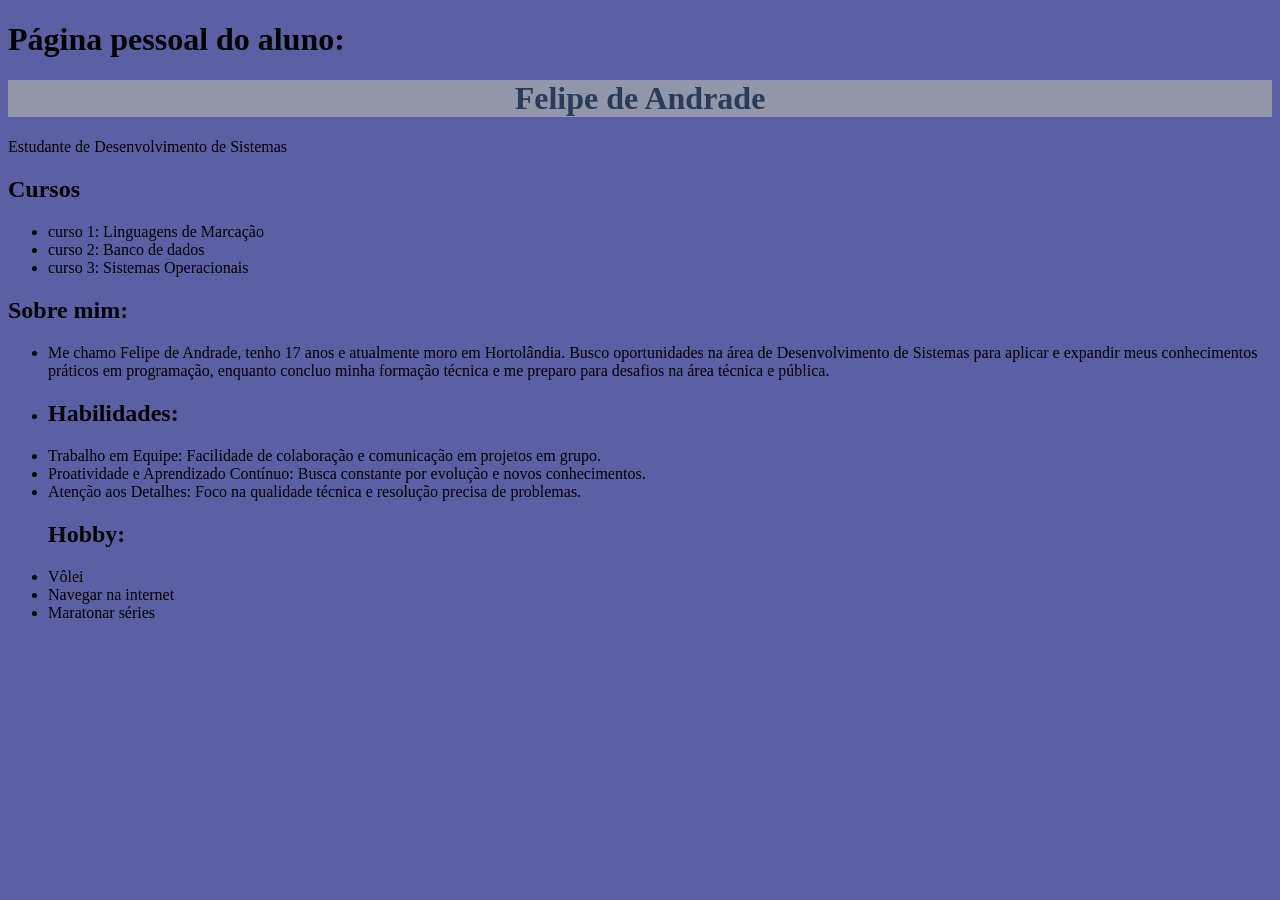
==== index.html @ 4f88e741 "S4_AT1.1_R4_LIMA" ====
<!DOCTYPE html>
<html lang="pt-br">
    <head>
        <title>Bem-vindo á página pessoal</title>
    <meta charset="UTF-8"/>
    <meta name="viewport" content="width=device-width, initial-scale=1,0"/>
    <meta name="description" content="Olá mundo sem maldição!"/>
    </head>
    
    <h1>Página pessoal do aluno:</h1>
    <body style="background-color: rgb(90, 96, 163);">
        <h1 style="color:rgb(41, 59, 89); text-align: center; background-color: rgb(145, 150, 169);">Felipe de Andrade</h1>
    <p>Estudante de Desenvolvimento de Sistemas</p>
    
    <section>
    <h2> Cursos</h2>
    <ul>
        <li>curso 1: Linguagens de Marcação</li>
        <li>curso 2: Banco de dados</li>
        <li>curso 3: Sistemas Operacionais</li>
    <ul>
    </ul>
</section>
</html>

<h2> Sobre mim:</h2>
    <ul>
        <li>Me chamo Felipe de Andrade, tenho 17 anos e atualmente moro em Hortolândia. Busco oportunidades na área de Desenvolvimento de Sistemas para aplicar e expandir meus conhecimentos práticos em programação, enquanto concluo minha formação técnica e me preparo para desafios na área técnica e pública.<li>
</section>
</html>
<h2> Habilidades:</h2>
        <li> Trabalho em Equipe: Facilidade de colaboração e comunicação em projetos em grupo.</li>
        <li> Proatividade e Aprendizado Contínuo: Busca constante por evolução e novos conhecimentos.</li>
        <li> Atenção aos Detalhes: Foco na qualidade técnica e resolução precisa de problemas.</li>
<h2> Hobby:</h2>
<li>Vôlei</li>
<li>Navegar na internet</li>
<li>Maratonar séries</li>
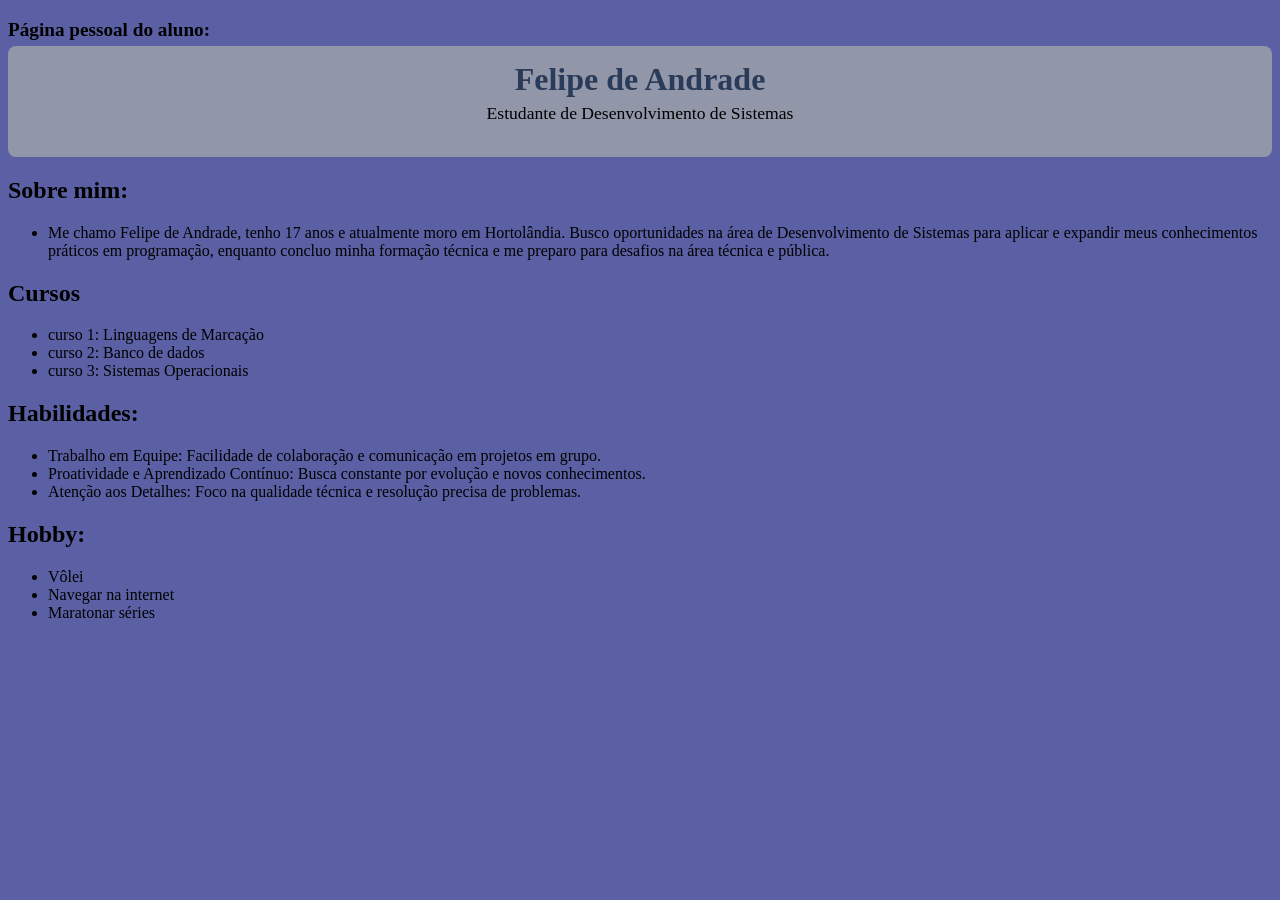
==== commit 6accdc08: "Meu site" ====
--- a/index.html
+++ b/index.html
@@ -1,38 +1,57 @@
 <!DOCTYPE html>
 <html lang="pt-br">
-    <head>
-        <title>Bem-vindo á página pessoal</title>
-    <meta charset="UTF-8"/>
-    <meta name="viewport" content="width=device-width, initial-scale=1,0"/>
-    <meta name="description" content="Olá mundo sem maldição!"/>
-    </head>
-    
-    <h1>Página pessoal do aluno:</h1>
-    <body style="background-color: rgb(90, 96, 163);">
-        <h1 style="color:rgb(41, 59, 89); text-align: center; background-color: rgb(145, 150, 169);">Felipe de Andrade</h1>
-    <p>Estudante de Desenvolvimento de Sistemas</p>
-    
-    <section>
-    <h2> Cursos</h2>
-    <ul>
-        <li>curso 1: Linguagens de Marcação</li>
-        <li>curso 2: Banco de dados</li>
-        <li>curso 3: Sistemas Operacionais</li>
-    <ul>
-    </ul>
-</section>
-</html>
+<head>
+    <meta charset="UTF-8">
+    <meta name="viewport" content="width=device-width, initial-scale=1.0">
+    <meta name="description" content="Olá mundo sem maldição!">
+    <title>Bem-vindo á página pessoal</title>
 
-<h2> Sobre mim:</h2>
-    <ul>
-        <li>Me chamo Felipe de Andrade, tenho 17 anos e atualmente moro em Hortolândia. Busco oportunidades na área de Desenvolvimento de Sistemas para aplicar e expandir meus conhecimentos práticos em programação, enquanto concluo minha formação técnica e me preparo para desafios na área técnica e pública.<li>
-</section>
-</html>
-<h2> Habilidades:</h2>
-        <li> Trabalho em Equipe: Facilidade de colaboração e comunicação em projetos em grupo.</li>
-        <li> Proatividade e Aprendizado Contínuo: Busca constante por evolução e novos conhecimentos.</li>
-        <li> Atenção aos Detalhes: Foco na qualidade técnica e resolução precisa de problemas.</li>
-<h2> Hobby:</h2>
-<li>Vôlei</li>
-<li>Navegar na internet</li>
-<li>Maratonar séries</li>+</head>
+<body style="background-color: rgb(90, 96, 163);">
+
+    <p style="font-weight: bold; font-size: 1.2rem; margin-bottom: 5px;">Página pessoal do aluno:</p>
+
+    <header style="background-color: rgb(145, 150, 169); text-align: center; padding: 15px; border-radius: 8px;">
+        <h1 style="color: rgb(41, 59, 89); margin: 0;">Felipe de Andrade</h1>
+        <p style="color: #000; font-size: 1.1rem; margin-top: 5px;">Estudante de Desenvolvimento de Sistemas</p>
+    </header>
+
+    <main>
+        
+        <section>
+            <h2>Sobre mim:</h2>
+            <ul>
+                <li>Me chamo Felipe de Andrade, tenho 17 anos e atualmente moro em Hortolândia. Busco oportunidades na área de Desenvolvimento de Sistemas para aplicar e expandir meus conhecimentos práticos em programação, enquanto concluo minha formação técnica e me preparo para desafios na área técnica e pública.</li>
+            </ul>
+        </section>
+        <section>
+            <h2>Cursos</h2>
+            <ul>
+                <li>curso 1: Linguagens de Marcação</li>
+                <li>curso 2: Banco de dados</li>
+                <li>curso 3: Sistemas Operacionais</li>
+            </ul>
+        </section>
+
+        <section>
+            <h2>Habilidades:</h2>
+            <ul>
+                <li>Trabalho em Equipe: Facilidade de colaboração e comunicação em projetos em grupo.</li>
+                <li>Proatividade e Aprendizado Contínuo: Busca constante por evolução e novos conhecimentos.</li>
+                <li>Atenção aos Detalhes: Foco na qualidade técnica e resolução precisa de problemas.</li>
+            </ul>
+        </section>
+
+        <section>
+            <h2>Hobby:</h2>
+            <ul>
+                <li>Vôlei</li>
+                <li>Navegar na internet</li>
+                <li>Maratonar séries</li>
+            </ul>
+        </section>
+
+    </main>
+
+</body>
+</html>
